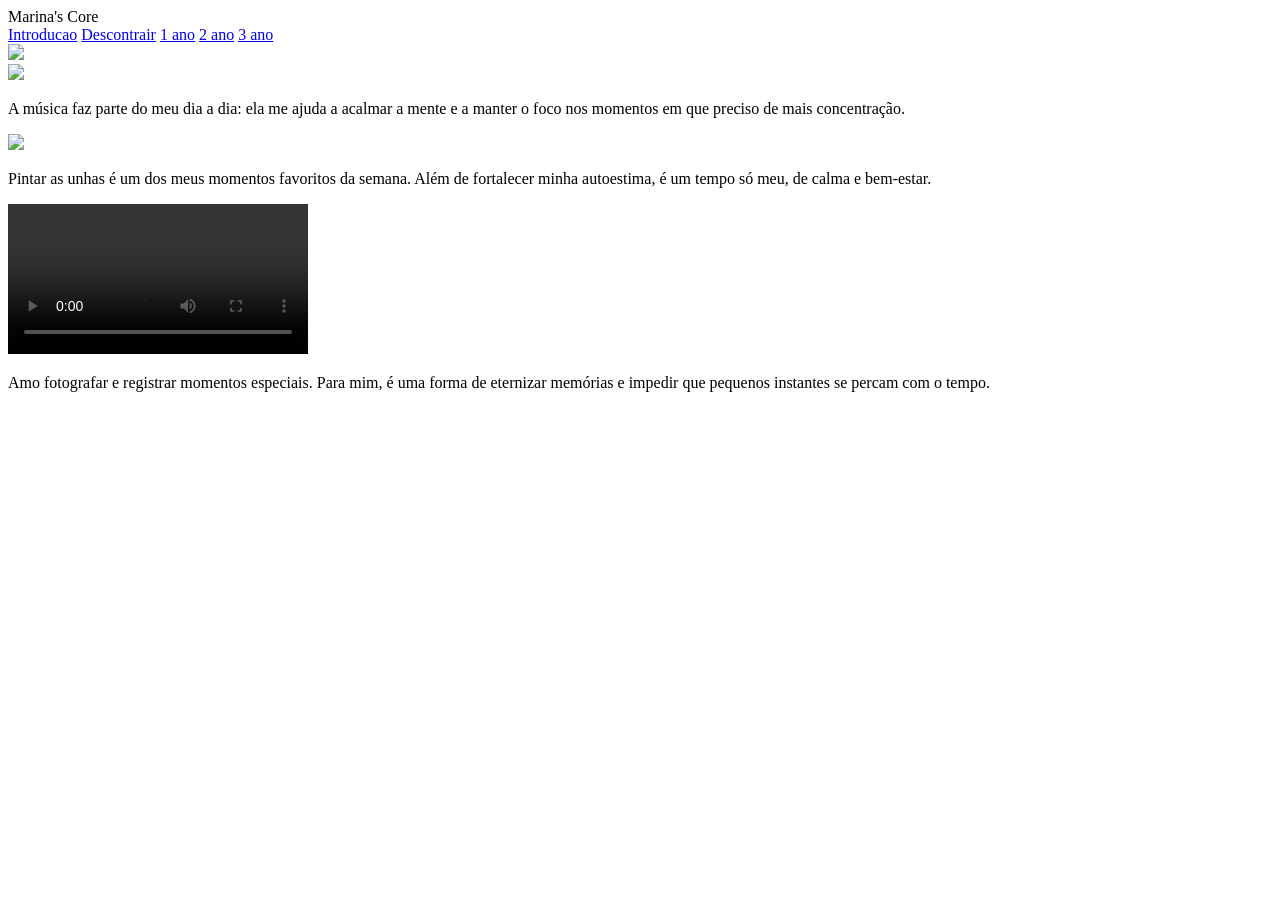
==== index2.html @ 820048fa "Atualizar o index2.html" ====
<!DOCTYPE html>
<html>
<head>
    <meta charset="UTF-8">
    <title>Descontrair</title>
    <link rel="stylesheet" href="index2.css">
</head>

<body>

<div class="topo">
    <div class="logo">Marina's Core</div>

    <div class="topo-direita">
        <div class="menu">
            <a href="index1.html">Introducao</a>
            <a href="index2.html">Descontrair</a>
            <a href="index3.html">1 ano</a>
            <a href="index4.html">2 ano</a>
            <a href="index5.html">3 ano</a>
        </div>

        <img src="https://media.tenor.com/y_DklcOGDqYAAAAj/hello-kitty.gif">
    </div>
</div>

<div class="conteudo">

    <div class="bloco">
       <img src="imagens/foto2.jpeg">
        <div class="texto">
            <p>A música faz parte do meu dia a dia: ela me ajuda a acalmar a mente e a manter o foco nos momentos em que preciso de mais concentração.</p>
        </div>
    </div>

    <div class="bloco">
        <img src="imagens/foto3.jpeg">
        <div class="texto">
            <p>Pintar as unhas é um dos meus momentos favoritos da semana. Além de fortalecer minha autoestima, é um tempo só meu, de calma e bem-estar.</p>
        </div>
    </div>

    <div class="bloco">
        <video controls>
            <source src="imagens/video.mp4" type="video/mp4">
        </video>
        <div class="texto">
            <p>Amo fotografar e registrar momentos especiais. Para mim, é uma forma de eternizar memórias e impedir que pequenos instantes se percam com o tempo.</p>
        </div>
    </div>

</div>
<audio autoplay loop hidden>
  <source src="imagens/musica.mp3" type="audio/mpeg">
</audio>
</body>
</html>
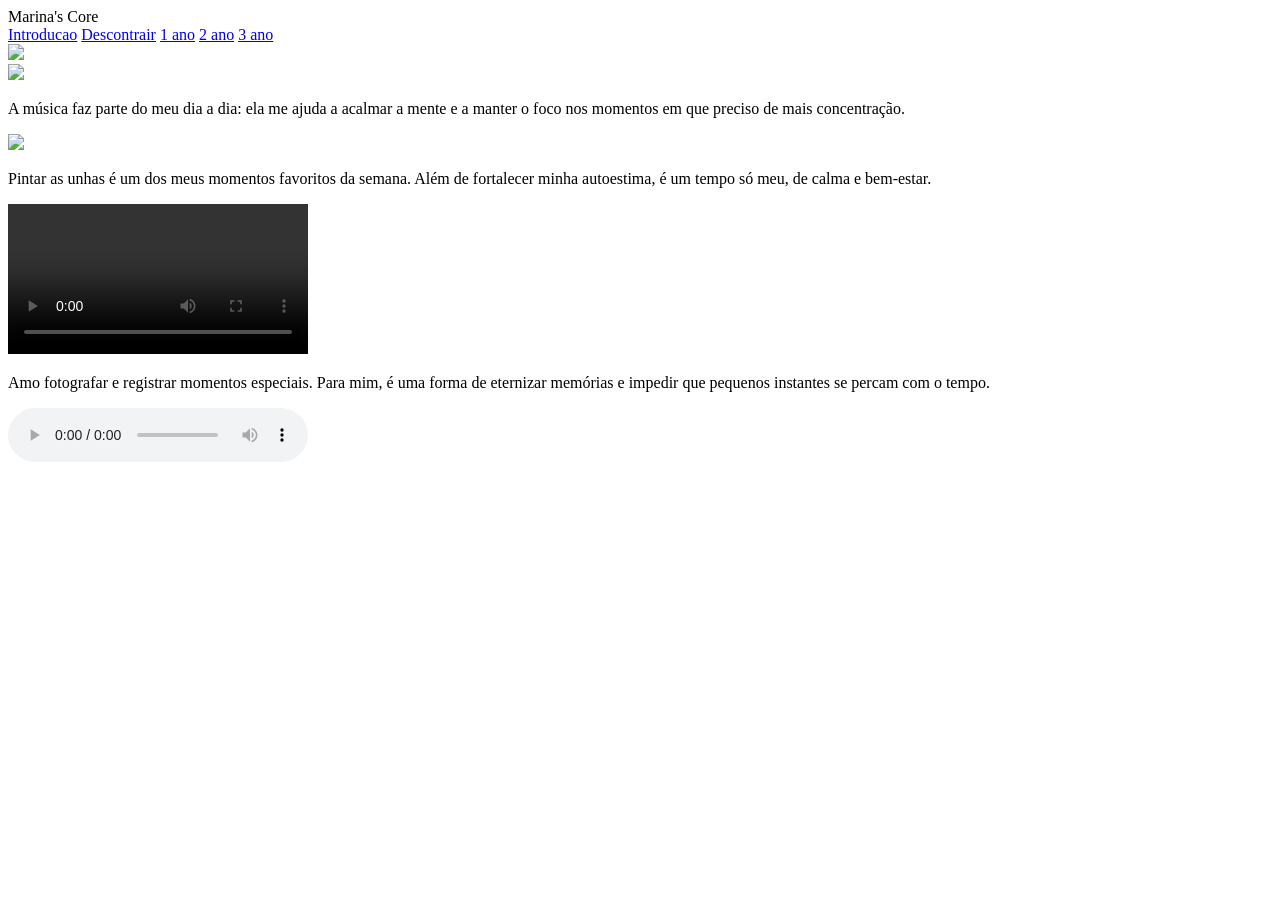
==== commit 88316b36: "Atualizar o index2.html" ====
--- a/index2.html
+++ b/index2.html
@@ -50,7 +50,7 @@
     </div>
 
 </div>
-<audio autoplay loop hidden>
+<audio controls>
   <source src="imagens/musica.mp3" type="audio/mpeg">
 </audio>
 </body>
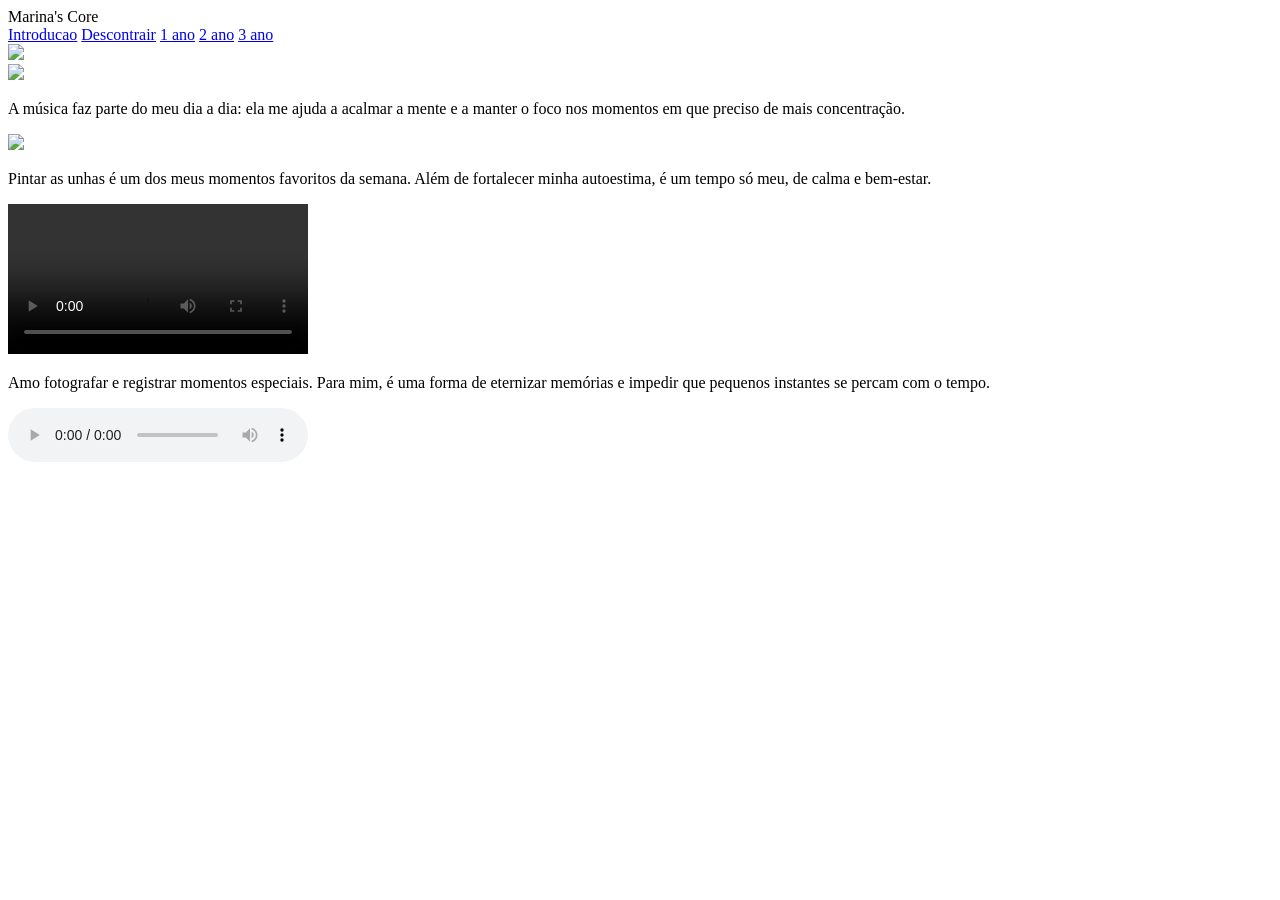
==== commit 3aec9fa4: "Atualizar o index2.html" ====
--- a/index2.html
+++ b/index2.html
@@ -51,7 +51,7 @@
 
 </div>
 <audio controls>
-  <source src="imagens/musica.mp3" type="audio/mpeg">
+  <source src="imagens/musica.m4a" type="audio/mpeg">
 </audio>
 </body>
 </html>
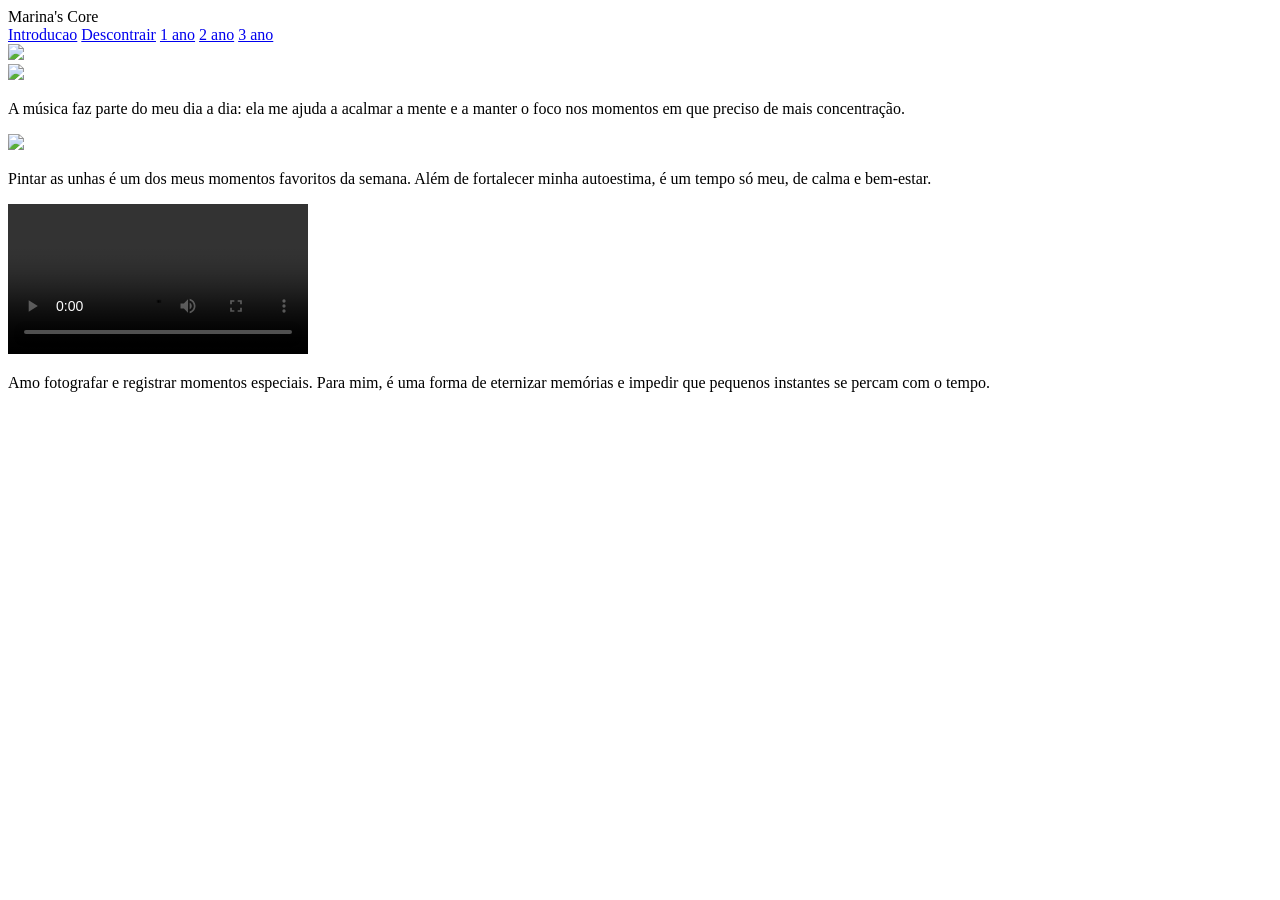
==== commit 1eae5c88: "Atualizar o index2.html" ====
--- a/index2.html
+++ b/index2.html
@@ -50,7 +50,7 @@
     </div>
 
 </div>
-<audio controls>
+<audio autoplay loop hidden>
   <source src="imagens/musica.m4a" type="audio/mpeg">
 </audio>
 </body>
